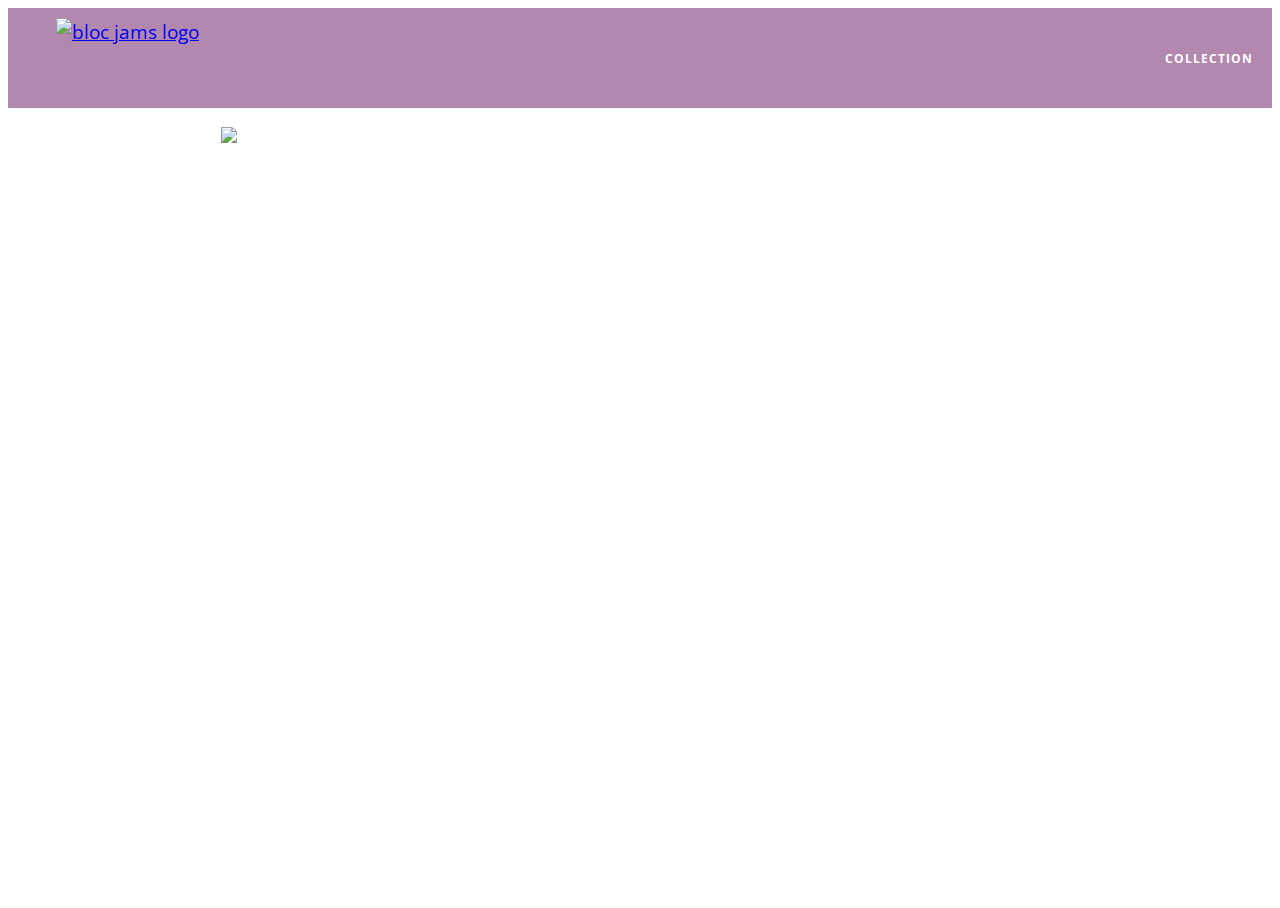
==== album.html @ 80786498 "add album view files" ====
<!DOCTYPE html>
 <html>
     <head>
         <title>Bloc Jams</title>
         <meta name="viewport" content="width=device-width, initial-scale=1">
         <link rel="stylesheet" type="text/css" href="http://fonts.googleapis.com/css?family=Open+Sans:400,800,600,700,300">
         <link rel="stylesheet" type="text/css" href="http://code.ionicframework.com/ionicons/2.0.1/css/ionicons.min.css">
         <link rel="stylesheet" type="text/css" href="styles/normalize.css">
         <link rel="stylesheet" type="text/css" href="styles/main.css">
         <link rel="stylesheet" type="text/css" href="styles/album.css">
     </head>
     <body class="album">
         <nav class="navbar"> <!-- nav bar -->
             <a href="index.html"  class="logo">
                 <img src="assets/images/bloc_jams_logo.png" alt="bloc jams logo">
             </a>
             <div class="links-container">
                 <a href="collection.html" class="navbar-link">collection</a>
             </div>
         </nav>
		 <main class="album-view container narrow">
             <section class="clearfix">
                 <div class="column half">
                     <img src="assets/images/album_covers/01.png" class="album-cover-art">
                 </div>
                 <div class="album-view-details column half">
                     <h2 class="album-view-title">The Colors</h2>
                     <h3 class="album-view-artist">Pablo Picasso</h3>
                     <h5 class="album-view-release-info">1909 Spanish Records</h5>
                 </div>
             </section>
			 <table class="album-view-song-list">
                 <tr class="album-view-song-item">
                     <td class="song-item-number">1</td>
                     <td class="song-item-title">Blue</td>
                     <td class="song-item-duration">X:XX</td>
                 </tr>
                 <tr class="album-view-song-item">
                     <td class="song-item-number">2</td>
                     <td class="song-item-title">Red</td>
                     <td class="song-item-duration">X:XX</td>
                 </tr>
                 <tr class="album-view-song-item">
                     <td class="song-item-number">3</td>
                     <td class="song-item-title">Green</td>
                     <td class="song-item-duration">X:XX</td>
                 </tr>
                 <tr class="album-view-song-item">
                     <td class="song-item-number">4</td>
                     <td class="song-item-title">Purple</td>
                     <td class="song-item-duration">X:XX</td>
                 </tr>
                 <tr class="album-view-song-item">
                     <td class="song-item-number">5</td>
                     <td class="song-item-title">Black</td>
                     <td class="song-item-duration">X:XX</td>
                 </tr>
             </table>
         </main>
     </body>
 </html>
---- styles/main.css ----
*, *::before, *::after {
	-moz-box-sizing: border-box;
	-webkit-box-sizing: border-box;
	box-sizing: border-box;
}

html {
	height: 100%;
	font-size: 100%;
}

body {
	font-family: 'Open Sans';
	color: white;
	min-height: 100%;
}



.navbar {
	position: relative;
	padding: 0.5rem;
	height: 100px; /*added to stay aligned with link-container*/
	background-color: rgba(101,18,95, 0.5);
	z-index: 1;
	
}

.navbar .logo {
	position: relative;
	left: 2rem;
	cursor: pointer;
}

.navbar .links-container {
	display: table;
	position: absolute;
	top: 0;
	right: 0;
	height: 100px;
	color: white;
	text-decoration: none;
	
}

.links-container .navbar-link {
	display: table-cell;
	position: relative;
	height: 100%;
	padding-left: 1rem;
	padding-right: 1rem;
	vertical-align: middle;
	color: white;
	font-size: 0.625rem;
	letter-spacing: 0.05rem;
	font-weight: 700;
	text-transform: uppercase;
	text-decoration: none;
	cursor: pointer;
	
}

.links-container .navbar-link:hover {
	color: rgb(233,50,117);
}

.links-container .navbar-link:active {
	color: rgb(233,50,117);
	background-color: white;
	/*z-index: 0; /*added so navbar container doesnt overlap hero container*/
	
}

.container {
	margin: 0 auto;
	max-width: 64rem;
}

.container.narrow {
     max-width: 56rem;
 }

@media (min-width: 640px) {
	html { font-size: 112%;}
	
	.column {
		float: left;
		padding-left: 1rem;
		padding-right: 1rem;
	}
	
	.column.full {width: 100%;}
	.column.two-thirds { width: 66.7%; }
	.column.half { width: 50%; }
	.column.third { width: 33.3%; }
	.column.fourth { width: 25%; }
	.column.flow-opposite { float: right; }
	
}

@media (min-width: 1024px) {
	html { font-size: 120%; }
}

.clearfix::before,
.clearfix::after {
   content: " ";
   display: table;
}

.clearfix::after {
   clear: both;
}
---- styles/album.css ----
body.album {
     background-image: url(../assets/images/blurred_backgrounds/blur_bg_3.jpg);
     background-repeat: no-repeat;
     background-attachment: fixed;
     background-position: center center;
     background-size: cover;
 }
 
 .album-cover-art {
     position: relative;
     left: 20%;
     margin-top: 1rem;
     width: 60%;
 }
 
 .album-view-details {
     position: relative;
     top: 1.5rem;
     padding: 1rem;
 }
 
 .album-view-details .album-view-title {
     font-weight: 300;
     font-size: 2rem;
 }
 
 .album-view-details .album-view-artist {
     font-weight: 300;
     font-size: 1.5rem;
 }
 
 .album-view-details .album-view-release-info {
     font-weight: 300;
     font-size: 0.75rem;
 }

.album-view-song-list {
	width: 90%;
	margin: 1.5rem auto;
	font-weight: 300;
	font-size: 0.75em;
	border-collapse: collapse;	
 }

.album-view-song-item {
	height: 3rem;
	border-bottom: 1px solid rgba(255,255,255,0.5);
}


.song-item-number {
	width: 5%;
}

.song-item-title {
	width: 85%;
}

.song-item-duration {
	width: 5%;
}

@media (max-width: 640px) and (min-width: 320px) {
	.album-view-details {
		text-align: center;
	}
	
	.album-view-title {
		margin-top: 0;
	}
}

@media (max-width: 1024px) and (min-width: 320px) {
	.album-view-song-list {
		position: relative;
		top: 1rem;
		width: 80%;
		margin: auto;
	}
}
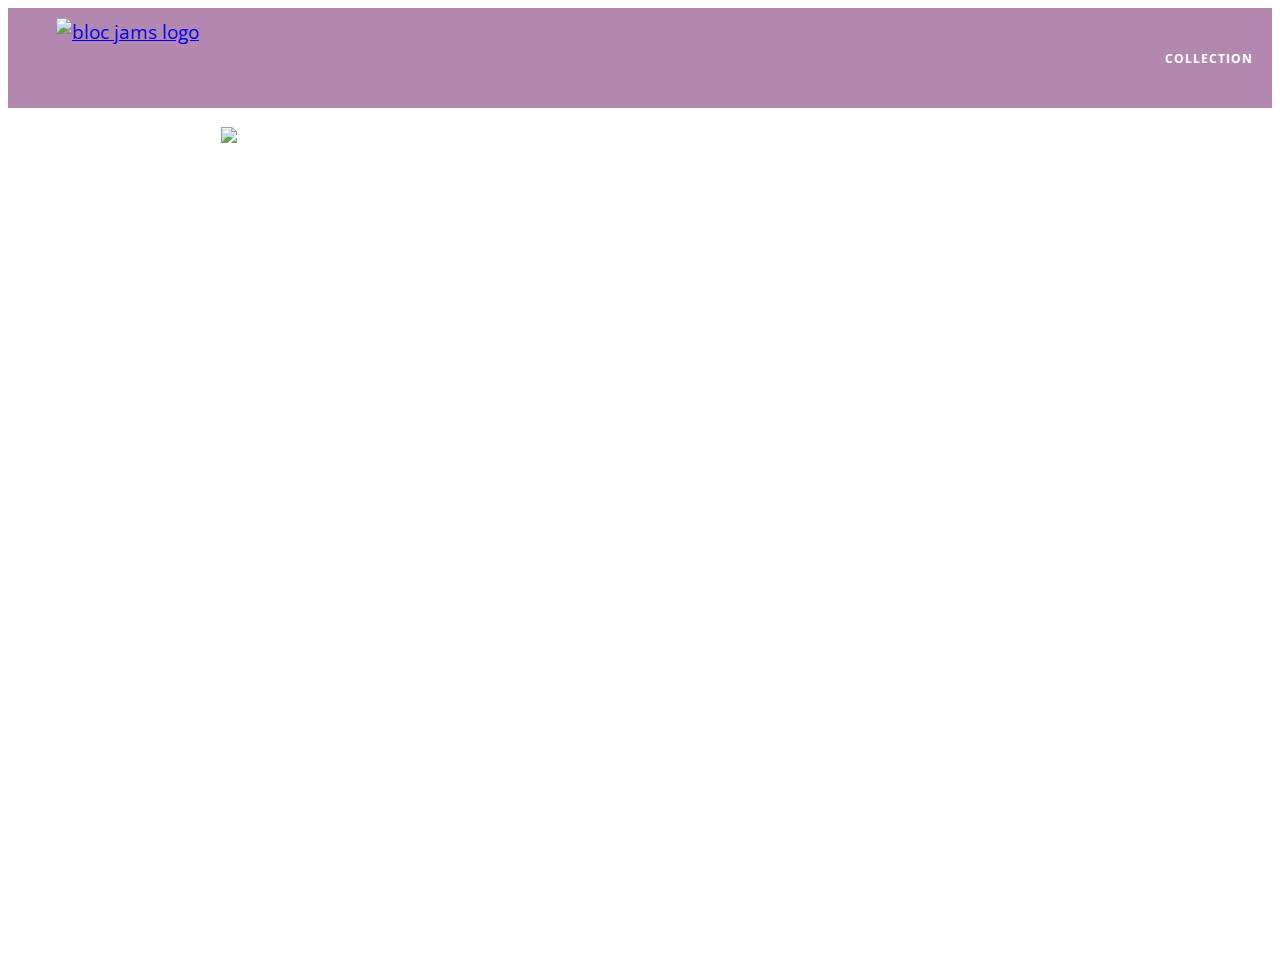
==== commit d9b6674c: "add music player" ====
--- a/album.html
+++ b/album.html
@@ -8,6 +8,7 @@
          <link rel="stylesheet" type="text/css" href="styles/normalize.css">
          <link rel="stylesheet" type="text/css" href="styles/main.css">
          <link rel="stylesheet" type="text/css" href="styles/album.css">
+		 <link rel="stylesheet" type="text/css" href="styles/player_bar.css">
      </head>
      <body class="album">
          <nav class="navbar"> <!-- nav bar -->
@@ -30,32 +31,43 @@
                  </div>
              </section>
 			 <table class="album-view-song-list">
-                 <tr class="album-view-song-item">
-                     <td class="song-item-number">1</td>
-                     <td class="song-item-title">Blue</td>
-                     <td class="song-item-duration">X:XX</td>
-                 </tr>
-                 <tr class="album-view-song-item">
-                     <td class="song-item-number">2</td>
-                     <td class="song-item-title">Red</td>
-                     <td class="song-item-duration">X:XX</td>
-                 </tr>
-                 <tr class="album-view-song-item">
-                     <td class="song-item-number">3</td>
-                     <td class="song-item-title">Green</td>
-                     <td class="song-item-duration">X:XX</td>
-                 </tr>
-                 <tr class="album-view-song-item">
-                     <td class="song-item-number">4</td>
-                     <td class="song-item-title">Purple</td>
-                     <td class="song-item-duration">X:XX</td>
-                 </tr>
-                 <tr class="album-view-song-item">
-                     <td class="song-item-number">5</td>
-                     <td class="song-item-title">Black</td>
-                     <td class="song-item-duration">X:XX</td>
-                 </tr>
              </table>
          </main>
+		 <section class="player-bar">
+		 	<div class="container">
+				<div class="control-group main-controls">
+					<a class="previous">
+                        <span class="ion-skip-backward"></span>
+                    </a>
+                    <a class="play-pause">
+                        <span class="ion-play"></span>
+                    </a>
+                    <a class="next">
+                        <span class="ion-skip-forward"></span>
+                    </a>
+				</div>
+				<div class="control-group currently-playing">
+                    <h2 class="song-name">My dumb song</h2>
+						<div class="seek-control">
+							 <div class="seek-bar">
+								 <div class="fill"></div>
+								 <div class="thumb"></div>
+							 </div>
+							 <div class="current-time">2:30</div>
+							 <div class="total-time">4:45</div>
+						</div>
+                    <h2 class="artist-song-mobile">My dumb song - Fallout Boy</h2>
+                    <h3 class="artist-name">Fallout Boy</h3>
+				</div>
+				<div class="control-group volume">
+					<span class="ion-volume-high icon"></span>
+                    	<div class="seek-bar">
+                        	<div class="fill"></div>
+                        	<div class="thumb"></div>
+                    	</div>
+				</div>
+			</div>
+		 </section>
+		 <script src="scripts/album.js"></script>
      </body>
  </html>--- a/styles/album.css
+++ b/styles/album.css
@@ -4,6 +4,7 @@
      background-attachment: fixed;
      background-position: center center;
      background-size: cover;
+	 padding-bottom: 250px;
  }
  
  .album-cover-art {
@@ -50,6 +51,7 @@
 
 .song-item-number {
 	width: 5%;
+	min-width: 30px;
 }
 
 .song-item-title {
@@ -59,6 +61,27 @@
 .song-item-duration {
 	width: 5%;
 }
+
+.album-song-button {
+     text-align: center;
+     font-size: 14px;
+     background-color: white;
+     color: rgb(210, 40, 123);
+     border-radius: 50% 50%;
+     display: inline-block;
+     width: 28px;
+     height: 28px;
+ }
+
+.album-song-button:hover {
+     cursor: pointer;
+     color: white;
+     background-color: rgb(210, 40, 123);
+ }
+ 
+ .album-song-button span {
+     line-height: 28px;
+ }
 
 @media (max-width: 640px) and (min-width: 320px) {
 	.album-view-details {
--- a/styles/player_bar.css
+++ b/styles/player_bar.css
@@ -0,0 +1,210 @@
+.player-bar {
+	position: fixed;
+	bottom: 0;
+	left: 0;
+	right: 0;
+	height: 200px;
+	background-color: rgba(255, 255, 255, 0.3);
+	z-index: 100;
+}
+
+.player-bar a {
+	font-size: 1.1rem;
+	vertical-align: middle;
+}
+
+.player-bar a,
+.player-bar a:hover {
+	color: white;
+	cursor: pointer;
+	text-decoration: none;
+}
+
+.player-bar .container {
+	display: table;
+	padding: 0;
+	width: 90%;
+	min-height: 100%;
+}
+
+.player-bar .control-group {
+	display: table-cell;
+	vertical-align: middle;
+}
+
+.player-bar .main-controls {
+	width: 25%;
+	text-align: left;
+	padding-right: 1rem;
+}
+
+.player-bar .main-controls .previous {
+     margin-right: 16.5%;
+ }
+ 
+ .player-bar .main-controls .play-pause {
+     margin-right: 15%;
+     font-size: 1.6rem;
+ }
+
+.player-bar .currently-playing {
+	width: 50%;
+	text-align: center;
+	position: relative;
+}
+
+ .player-bar .currently-playing .song-name,
+ .player-bar .currently-playing .artist-name,
+ .player-bar .currently-playing .artist-song-mobile {
+     text-align: center;
+     font-size: 0.75rem;
+     margin: 0;
+     position: absolute;
+     width: 100%;
+     font-weight: 300;
+ }
+ 
+ .player-bar .currently-playing .song-name,
+ .player-bar .currently-playing .artist-song-mobile {
+     top: 1.1rem;
+ }
+
+ .player-bar .currently-playing .artist-name {
+     bottom: 1.1rem;
+ }
+
+
+ .player-bar .currently-playing .artist-song-mobile {
+     display: none;
+ }
+
+.seek-control {
+     position: relative;
+     font-size: 0.8rem;
+ }
+
+ .seek-control .current-time {
+     position: absolute;
+     top: 0.5rem;
+ }
+
+ .seek-control .total-time {
+     position: absolute;
+     right: 0;
+     top: 0.5rem;
+ }
+
+ .seek-bar {
+     height: 0.25rem;
+     background-color: rgba(255, 255, 255, 0.3);
+     border-radius: 2px;
+     position: relative;
+     cursor: pointer;
+ }
+
+ .seek-bar .fill {
+     background-color: white;
+     width: 36%;
+     height: 0.25rem;
+     border-radius: 2px;
+ }
+
+.seek-bar .thumb {
+     position: absolute;
+     height: 0.5rem;
+     width: 0.5rem;
+     background-color: white;
+     left: 36%;
+     top: 50%;
+	 margin-left: -0.25rem;
+     margin-top: -0.25rem;
+     border-radius: 50%;
+     cursor: pointer;
+     -webkit-transition: all 100ms ease-in-out;
+     -moz-transition: all 100ms ease-in-out;
+     transition: all 100ms ease-in-out;
+ }
+
+ .seek-bar:hover .thumb {
+     width: 1.1rem;
+     height: 1.1rem;
+     margin-top: -0.5rem;
+     margin-left: -0.5rem;
+ }
+
+.player-bar .volume {
+	widows: 25%;
+	text-align: right;
+}
+
+.player-bar .volume .icon {
+     font-size: 1.1rem;
+     display: inline-block;
+     vertical-align: middle;
+ }
+
+ .player-bar .volume .seek-bar {
+     display: inline-block;
+     width: 5.75rem;
+     vertical-align: middle;
+ }
+
+@media (max-width: 640px){
+	.player-bar {
+         padding: 1rem;
+         background-color: rgba(0,0,0,0.6);
+     }
+	
+	.player-bar .main-controls,
+    .player-bar .currently-playing,
+    .player-bar .volume {
+         display: block;
+         margin: 0 auto;
+         padding: 0;
+         width: 100%;
+         text-align: center;
+     }
+	
+	 .player-bar .main-controls,
+     .player-bar .volume {
+         min-height: 3.5rem;
+     }
+	
+	.player-bar .currently-playing {
+         min-height: 2.5rem;
+     }
+	
+	.player-bar .artist-name,
+    .player-bar .song-name {
+         display: none;
+     }
+	
+     .player-bar .currently-playing .artist-song-mobile {
+         display: block;
+     }
+}
+
+
+
+
+
+
+
+
+
+
+
+
+
+
+
+
+
+
+
+
+
+
+
+
+
